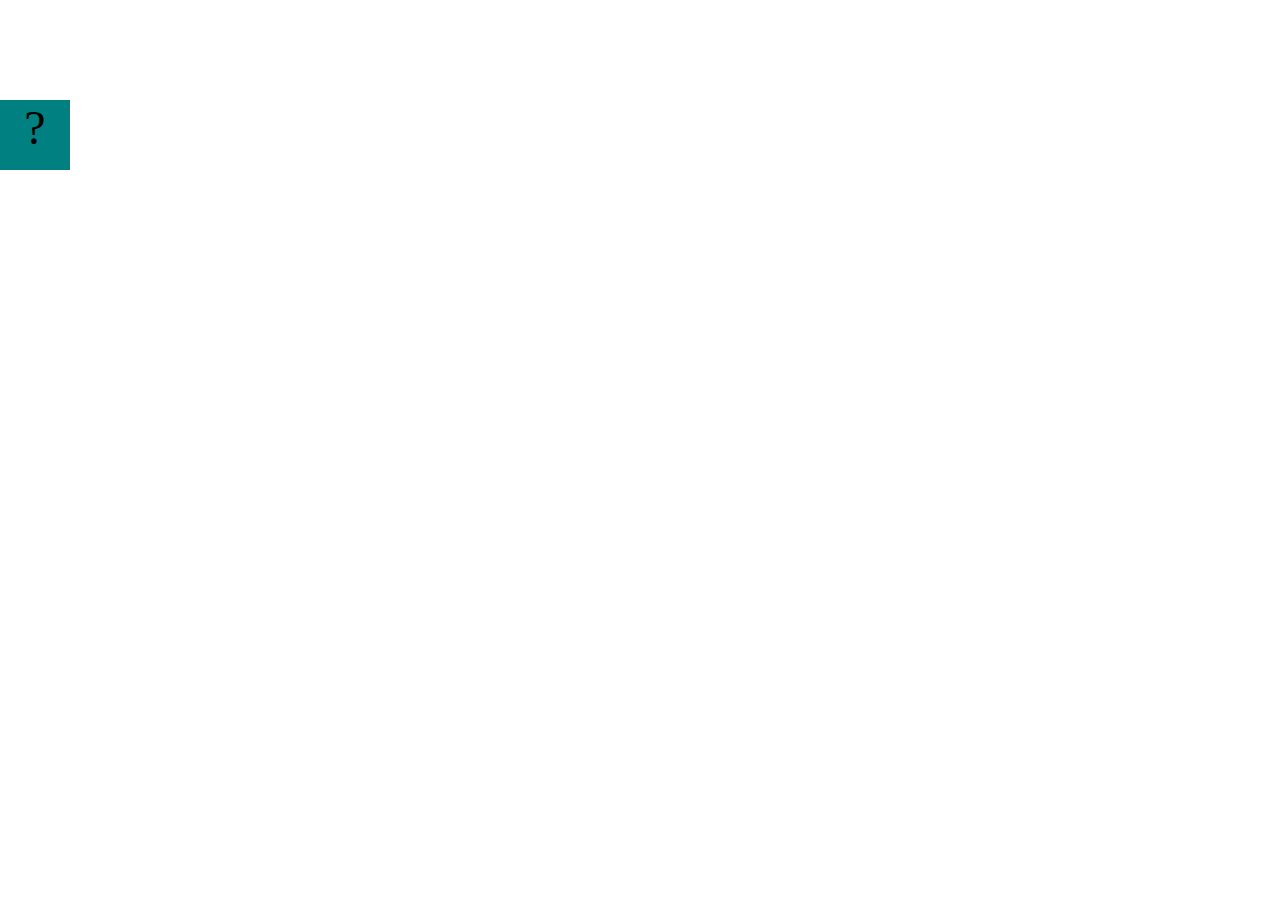
==== fsd-projects/bouncing-box/index.html @ 1545fddb "Initial commit" ====
<!DOCTYPE html>
<html>

<head>
	<meta charset="utf-8">
	<title>Bouncing Box</title>
	<script src="jquery.min.js"></script>
	<style>
		.box {
			width: 70px;
			height: 70px;
			background-color: teal;
			font-size: 300%;
			text-align: center;
			user-select: none;
			display: block;
			position: absolute;
			top: 100px;
			/* Change me! */
			left: 0px;
		}

		.board {
			height: 100vh;
		}
	</style>
	<!-- 	<script src="//cdnjs.cloudflare.com/ajax/libs/jquery/2.1.1/jquery.min.js"></script> -->

</head>

<body class="board">
	<!-- HTML for the box -->
	<div class="box">?</div>

	<script>
		(function () {
			'use strict'
			/* global jQuery */

			//////////////////////////////////////////////////////////////////
			/////////////////// SETUP DO NOT DELETE //////////////////////////
			//////////////////////////////////////////////////////////////////

			var box = jQuery('.box');	// reference to the HTML .box element
			var board = jQuery('.board');	// reference to the HTML .board element
			var boardWidth = board.width();	// the maximum X-Coordinate of the screen

			// Every 50 milliseconds, call the update Function (see below)
			setInterval(update, 50);

			// Every time the box is clicked, call the handleBoxClick Function (see below)
			box.on('click', handleBoxClick);

			// moves the Box to a new position on the screen along the X-Axis
			function moveBoxTo(newPositionX) {
				box.css("left", newPositionX);
			}

			// changes the text displayed on the Box
			function changeBoxText(newText) {
				box.text(newText);
			}

			//////////////////////////////////////////////////////////////////
			/////////////////// YOUR CODE BELOW HERE /////////////////////////
			//////////////////////////////////////////////////////////////////

			// TODO 2 - Variable declarations 



			/* 
			This Function will be called 20 times/second. Each time it is called,
			it should move the Box to a new location. If the box drifts off the screen
			turn it around! 
			*/
			function update() {


			};

			/* 
			This Function will be called each time the box is clicked. Each time it is called,
			it should increase the points total, increase the speed, and move the box to
			the left side of the screen.
			*/
			function handleBoxClick() {


			};





		})();
	</script>
</body>

</html>
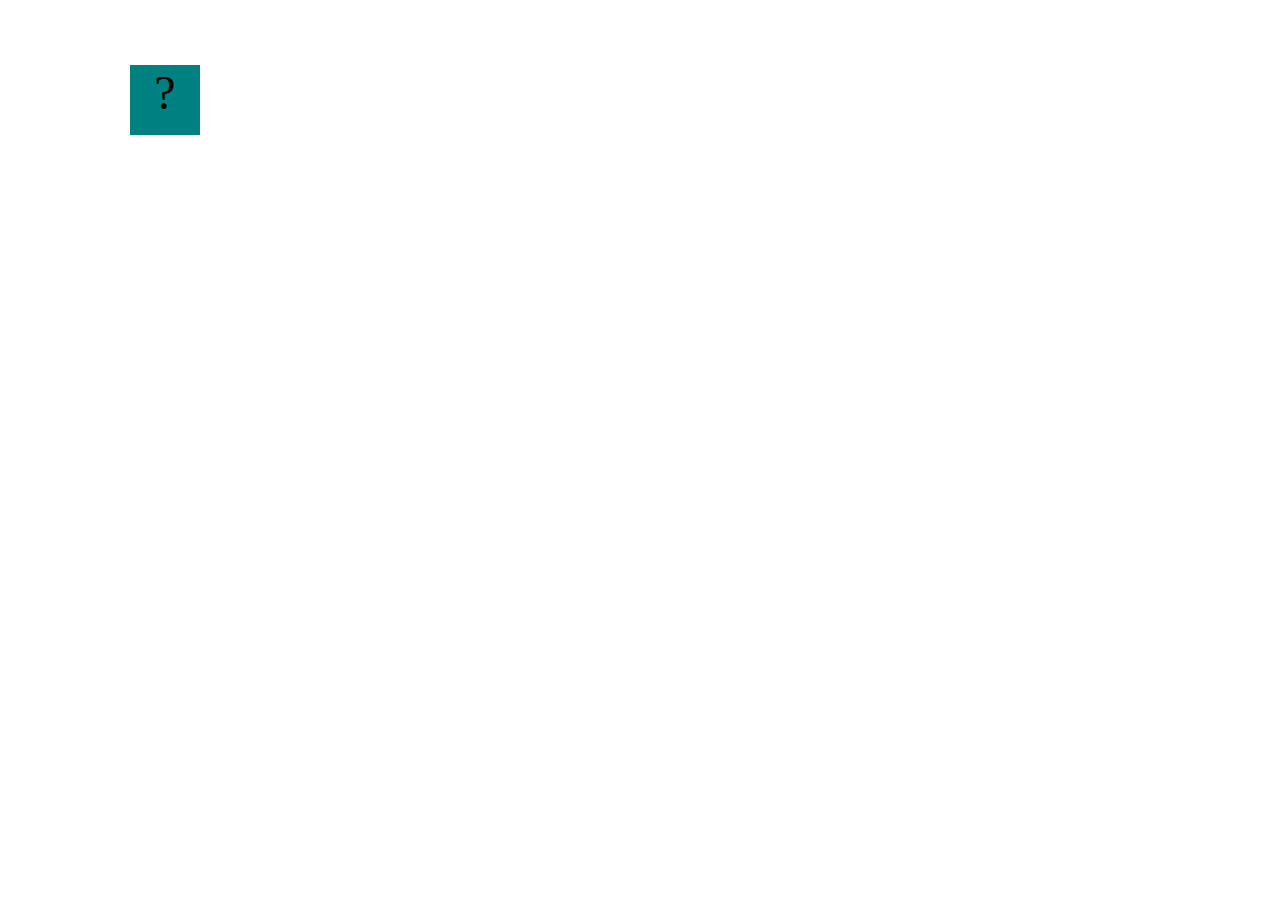
==== commit a62f9fb3: "completed bouncing box project" ====
--- a/fsd-projects/bouncing-box/index.html
+++ b/fsd-projects/bouncing-box/index.html
@@ -19,7 +19,6 @@
 			/* Change me! */
 			left: 0px;
 		}
-
 		.board {
 			height: 100vh;
 		}
@@ -52,10 +51,13 @@
 			box.on('click', handleBoxClick);
 
 			// moves the Box to a new position on the screen along the X-Axis
-			function moveBoxTo(newPositionX) {
+            
+			function moveBoxTo(newPositionX, newPositionY) {
 				box.css("left", newPositionX);
+				box.css("top" , newPositionY);
 			}
 
+		
 			// changes the text displayed on the Box
 			function changeBoxText(newText) {
 				box.text(newText);
@@ -66,26 +68,55 @@
 			//////////////////////////////////////////////////////////////////
 
 			// TODO 2 - Variable declarations 
-
-
+			var positionX = 0;
+			var points = 0;
+			var speedX = 10;
+			var positionY = 0;
+			var points = 0;
+			var speedY = 5;
+			var boardHeight = jQuery(window).height();
 
 			/* 
 			This Function will be called 20 times/second. Each time it is called,
 			it should move the Box to a new location. If the box drifts off the screen
 			turn it around! 
 			*/
-			function update() {
+			function update() {	
+			if (positionX > boardWidth) {
+				speedX *= -1;
+			}
+			if (positionX < 0) {
+					speedX *= -1;
+				}
+			if (positionY > boardHeight) {
+				speedY *= -1;
+			}
+			if (positionY < 0) {
+				speedY *=-1
+			}
 
-
+			positionX = positionX + speedX;
+			positionY = positionY + speedY;
+			moveBoxTo(positionX, positionY);
 			};
-
 			/* 
 			This Function will be called each time the box is clicked. Each time it is called,
 			it should increase the points total, increase the speed, and move the box to
 			the left side of the screen.
 			*/
 			function handleBoxClick() {
-
+				positionX = Math.random() * boardWidth;
+				positionY = Math.random() * boardHeight;
+				points++;
+				changeBoxText(points);
+				speedX = 3 * points + 10;
+				speedY = 2 * points + 10;
+				var red = Math.ceil(Math.random() * 255);
+				var green = Math.ceil(Math.random() * 255);
+				var blue = Math.ceil(Math.random() * 255);
+				var colorStr = "rgb("+red+", "+green+", "+blue+")";
+				box.css("background-color", colorStr);
+				console.log(colorStr);
 
 			};
 
